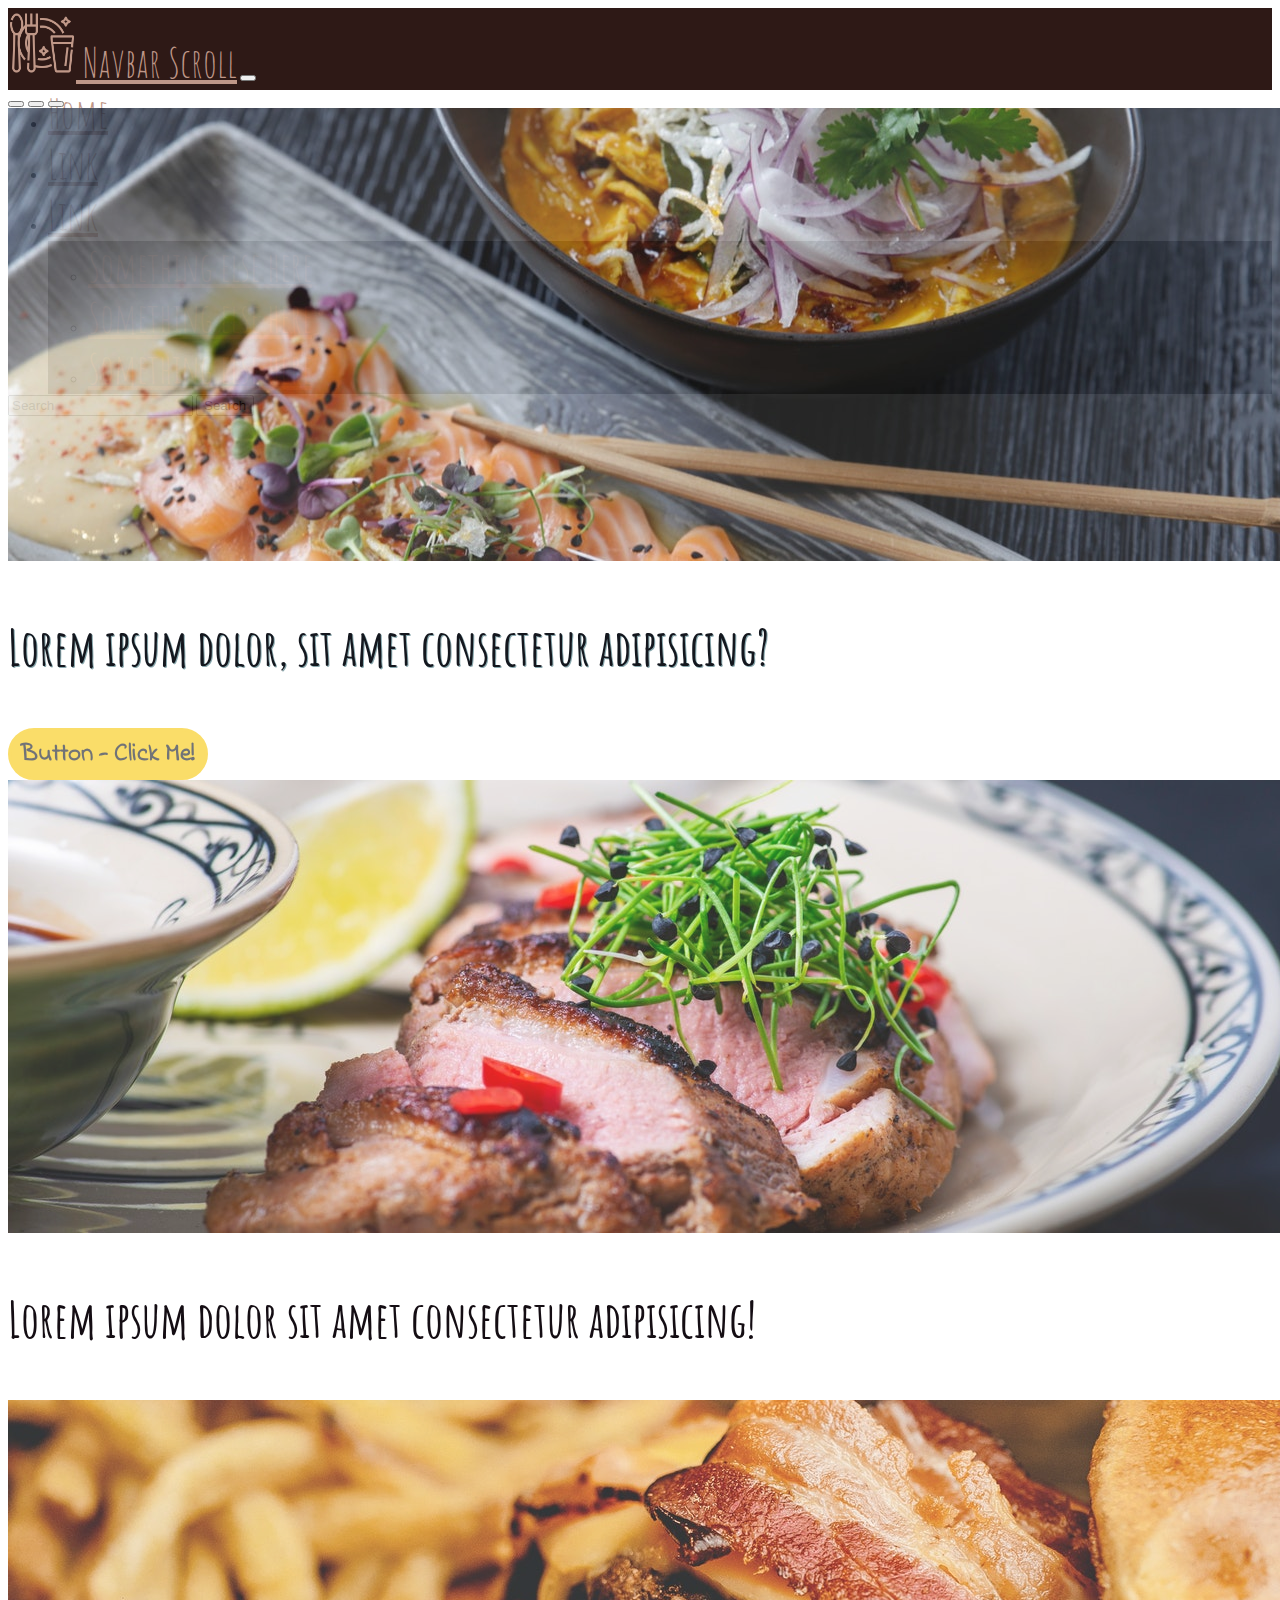
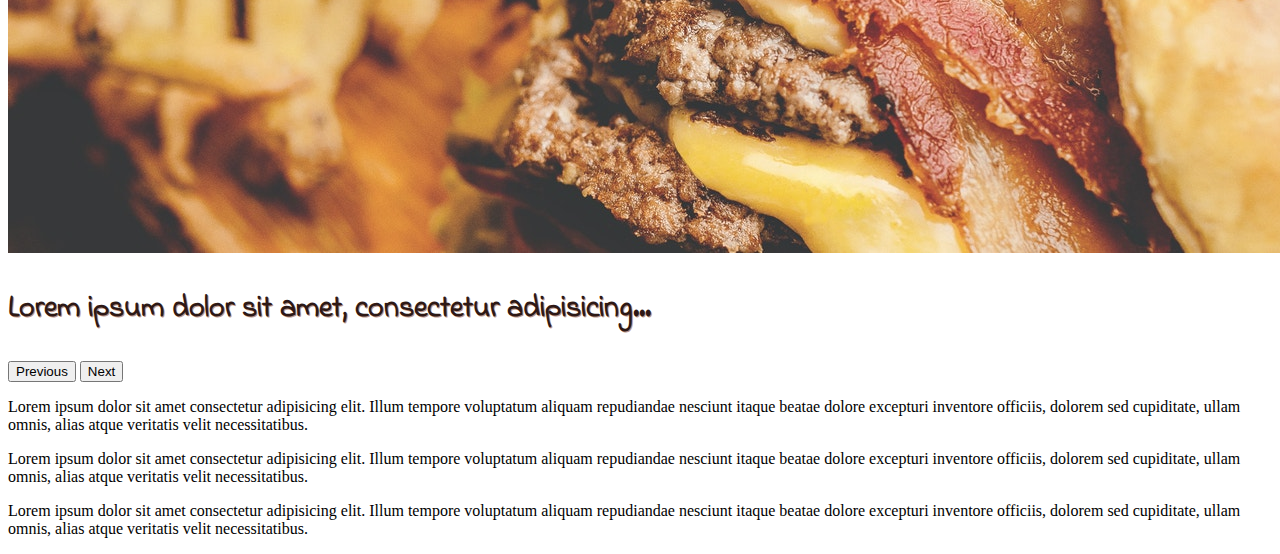
==== home.html @ 1dc1c9e0 "first commit" ====
<!DOCTYPE html>
<html lang="en">

<head>
  <meta charset="UTF-8">
  <meta http-equiv="X-UA-Compatible" content="IE=edge">
  <meta name="viewport" content="width=device-width, initial-scale=1.0">
  <title>Home</title>
  <!-- Google Fonts-->
  <link rel="preconnect" href="https://fonts.googleapis.com">
  <link rel="preconnect" href="https://fonts.gstatic.com" crossorigin>
  <link href="https://fonts.googleapis.com/css2?family=Amatic+SC:wght@400;700&family=Indie+Flower&display=swap" rel="stylesheet">
  <!--CSS-->
  <link rel="stylesheet" href="home.css">
  <!-- Bootstrap 5 -->
  <link href="https://cdn.jsdelivr.net/npm/bootstrap@5.0.2/dist/css/bootstrap.min.css" rel="stylesheet" integrity="sha384-EVSTQN3/azprG1Anm3QDgpJLIm9Nao0Yz1ztcQTwFspd3yD65VohhpuuCOmLASjC" crossorigin="anonymous">
  <!--Animate CSS-->
  <link rel="stylesheet" href="https://cdnjs.cloudflare.com/ajax/libs/animate.css/4.1.1/animate.min.css"/>
</head>

<body>
  <!-- Nav -->
<nav class="navbar navbar-expand-lg">
  <div class="container-fluid">
    <a class="navbar-brand" href="#">
      <img src="/img/icon-top-food.png" alt="Icon-Food" class="logo-nav-color" width="68" height="70">
    </a>
    <a class="navbar-brand" href="#">Navbar Scroll</a>
    <button class="navbar-toggler" type="button" data-bs-toggle="collapse" data-bs-target="#navbarScroll" aria-controls="navbarScroll" aria-expanded="false" aria-label="Toggle navigation">
      <span class="navbar-toggler-icon"></span>
    </button>
    <div class="collapse navbar-collapse" id="navbarScroll">
      <ul class="navbar-nav me-auto my-2 my-lg-0 navbar-nav-scroll" style="--bs-scroll-height: 100px;">
        <li class="nav-item">
          <a class="nav-link" aria-current="page" href="#">Home</a>
        </li>
        <li class="nav-item">
          <a class="nav-link" href="#">Link</a>
        </li>
        <li class="nav-item dropdown">
          <a class="nav-link dropdown-toggle" href="#" id="navbarScrollingDropdown" role="button" data-bs-toggle="dropdown" aria-expanded="false">
            Link
          </a>
          <ul class="dropdown-menu" aria-labelledby="navbarScrollingDropdown">
            <li><a class="dropdown-item" href="#">Something else here</a></li>
            <li><a class="dropdown-item" href="#">Something else here</a></li>
            <li><a class="dropdown-item" href="#">Something else here</a></li>
          </ul>
        </li>
      </ul>
      <form class="d-flex">
        <input class="form-control me-2" type="search" placeholder="Search" aria-label="Search">
        <button class="btn btn-outline-success" type="submit">Search</button>
      </form>
    </div>
  </div>
</nav>

  <!-- Carousel -->
  <div id="carouselExampleCaptions" class="carousel slide" data-bs-ride="false">
    <div class="carousel-indicators">
      <button type="button" data-bs-target="#carouselExampleCaptions" data-bs-slide-to="0" class="active" aria-current="true" aria-label="Slide 1"></button>
      <button type="button" data-bs-target="#carouselExampleCaptions" data-bs-slide-to="1" aria-label="Slide 2"></button>
      <button type="button" data-bs-target="#carouselExampleCaptions" data-bs-slide-to="2" aria-label="Slide 3"></button>
    </div>
    <div class="carousel-inner">
      <div class="carousel-item active" data-bs-interval="9000">
        <img src="/img/food-1.jpg" class="d-block w-100 img-carousel" alt="Food-1">
        <div class="carousel-caption d-none d-md-block text-start text-carousel-1">
          <p>Lorem ipsum dolor, sit amet consectetur adipisicing?</p>
          <!-- Animate.Css -->
          <button type="button" class="button-carousel">
            Button - Click Me!
          </button>
        </div>
      </div>
      <div class="carousel-item"  data-bs-interval="9000">
        <img src="/img/food-2.jpg" class="d-block w-100 img-carousel" alt="Food-2">
        <!-- Animate.Css -->
        <div class="carousel-caption d-none d-md-block text-carousel-2">
          <p>Lorem ipsum dolor sit amet consectetur adipisicing!</p>          
        </div>
      </div>
      <div class="carousel-item" data-bs-interval="9000">
        <img src="/img/food-3.jpg" class="d-block w-100 img-carousel" alt="Food-3">
        <!-- Animate.Css -->
        <div class="carousel-caption d-none d-md-block text-end text-carousel-3">
          <p>Lorem ipsum dolor sit amet, consectetur adipisicing...</p>  
        </div>
      </div>
    </div>
    <button class="carousel-control-prev" type="button" data-bs-target="#carouselExampleCaptions" data-bs-slide="prev">
      <span class="carousel-control-prev-icon" aria-hidden="true"></span>
      <span class="visually-hidden">Previous</span>
    </button>
    <button class="carousel-control-next" type="button" data-bs-target="#carouselExampleCaptions" data-bs-slide="next">
      <span class="carousel-control-next-icon" aria-hidden="true"></span>
      <span class="visually-hidden">Next</span>
    </button>
  </div>

  <!--Columns-->
  <div class="container">
    <div class="row">
      <div class="col">
        <p>Lorem ipsum dolor sit amet consectetur adipisicing elit. Illum tempore voluptatum aliquam repudiandae nesciunt itaque beatae dolore excepturi inventore officiis, dolorem sed cupiditate, ullam omnis, alias atque veritatis velit necessitatibus.</p>
      </div>
      <div class="col">
        <p>Lorem ipsum dolor sit amet consectetur adipisicing elit. Illum tempore voluptatum aliquam repudiandae nesciunt itaque beatae dolore excepturi inventore officiis, dolorem sed cupiditate, ullam omnis, alias atque veritatis velit necessitatibus.</p>
      </div>
      <div class="col">
        <p>Lorem ipsum dolor sit amet consectetur adipisicing elit. Illum tempore voluptatum aliquam repudiandae nesciunt itaque beatae dolore excepturi inventore officiis, dolorem sed cupiditate, ullam omnis, alias atque veritatis velit necessitatibus.</p>
      </div>
    </div>
  </div>

  <!-- Bootstrap 5 -->
  <script src="https://cdn.jsdelivr.net/npm/bootstrap@5.0.2/dist/js/bootstrap.bundle.min.js" integrity="sha384-MrcW6ZMFYlzcLA8Nl+NtUVF0sA7MsXsP1UyJoMp4YLEuNSfAP+JcXn/tWtIaxVXM" crossorigin="anonymous"></script>  
</body>
</html>
---- home.css ----
/* Navbar */
.navbar {
  background: #2e1916;
  height: 82px;
  font-family: 'Amatic SC', cursive;
  font-weight: 500;
}

.logo-nav-color {
  /* Reference: #bf9788 */
  filter: invert(69%) sepia(31%) saturate(333%) hue-rotate(331deg) brightness(89%) contrast(80%);
}

.logo-nav-color:hover {
  /* Reference: #f4c94f */
  filter: invert(90%) sepia(47%) saturate(4400%) hue-rotate(318deg) brightness(103%) contrast(91%);;
}

.navbar-brand {
  color: #bf9788 !important ;
  font-size: 40px !important;
}

.navbar-brand:hover {
  color: #f4c94f !important;
}

.navbar .navbar-nav {
  margin: 0 auto;
}

.navbar .nav-item a {
  color: #bf9788 !important;
  font-size: 40px !important;
}

.nav-item a:hover  {
  color: #f4c94f !important;
}

.navbar .dropdown-menu {
  background-color: transparent !important;
  border: none;
}

.navbar .dropdown-menu {
  background-color: rgba(0,0,0,0.5) !important;
}

.dropdown-item:hover {
  background-color: rgba(0,0,0,0.7) !important;
  
}





/* Carousel */
.text-carousel-1 p {
  font-family: 'Amatic SC', cursive;
  font-weight: 600;
  font-size: 50px;
  color: #14171e;
  text-shadow: 1px 1px #89a8ae;
}

.text-carousel-2 p {
  font-family: 'Amatic SC', cursive;
  font-weight: 600;
  font-size: 50px;
  color: #140d13;
  /* Animation CSS */
  animation: fadeInDown;
  animation-duration: 5s;
}

.text-carousel-3 p {
  font-family: 'Indie Flower', cursive;
  font-weight: 600;
  font-size: 30px;
  color: #2e1916;
  text-shadow: 1px 1px #bf9788;
  /* Animation CSS */
  animation: bounceInRight;
  animation-duration: 5s;
}

.img-carousel {
  opacity: 0.85;
}

.button-carousel {
  padding: 5px 10px;
  border-radius: 40px;
  border: solid 3px #f7c706;
  color: #14171e;
  background: #f7c706;
  opacity: 0.6;
  font-family: 'Indie Flower', cursive;
  font-weight: 800; 
  font-size: 25px;  
  /* Animation CSS */
  animation: bounceInLeft;
  animation-duration: 4s;
} 

.button-carousel:hover {
  opacity: 1.0;   
}

.button-carousel:active {
  opacity: 0.5;
  background: #f4c94f;
  border: solid 3px #f4c94f;
  box-shadow: 10px 5px 5px #14171e;
  transform: scale(0.98) !important;
}
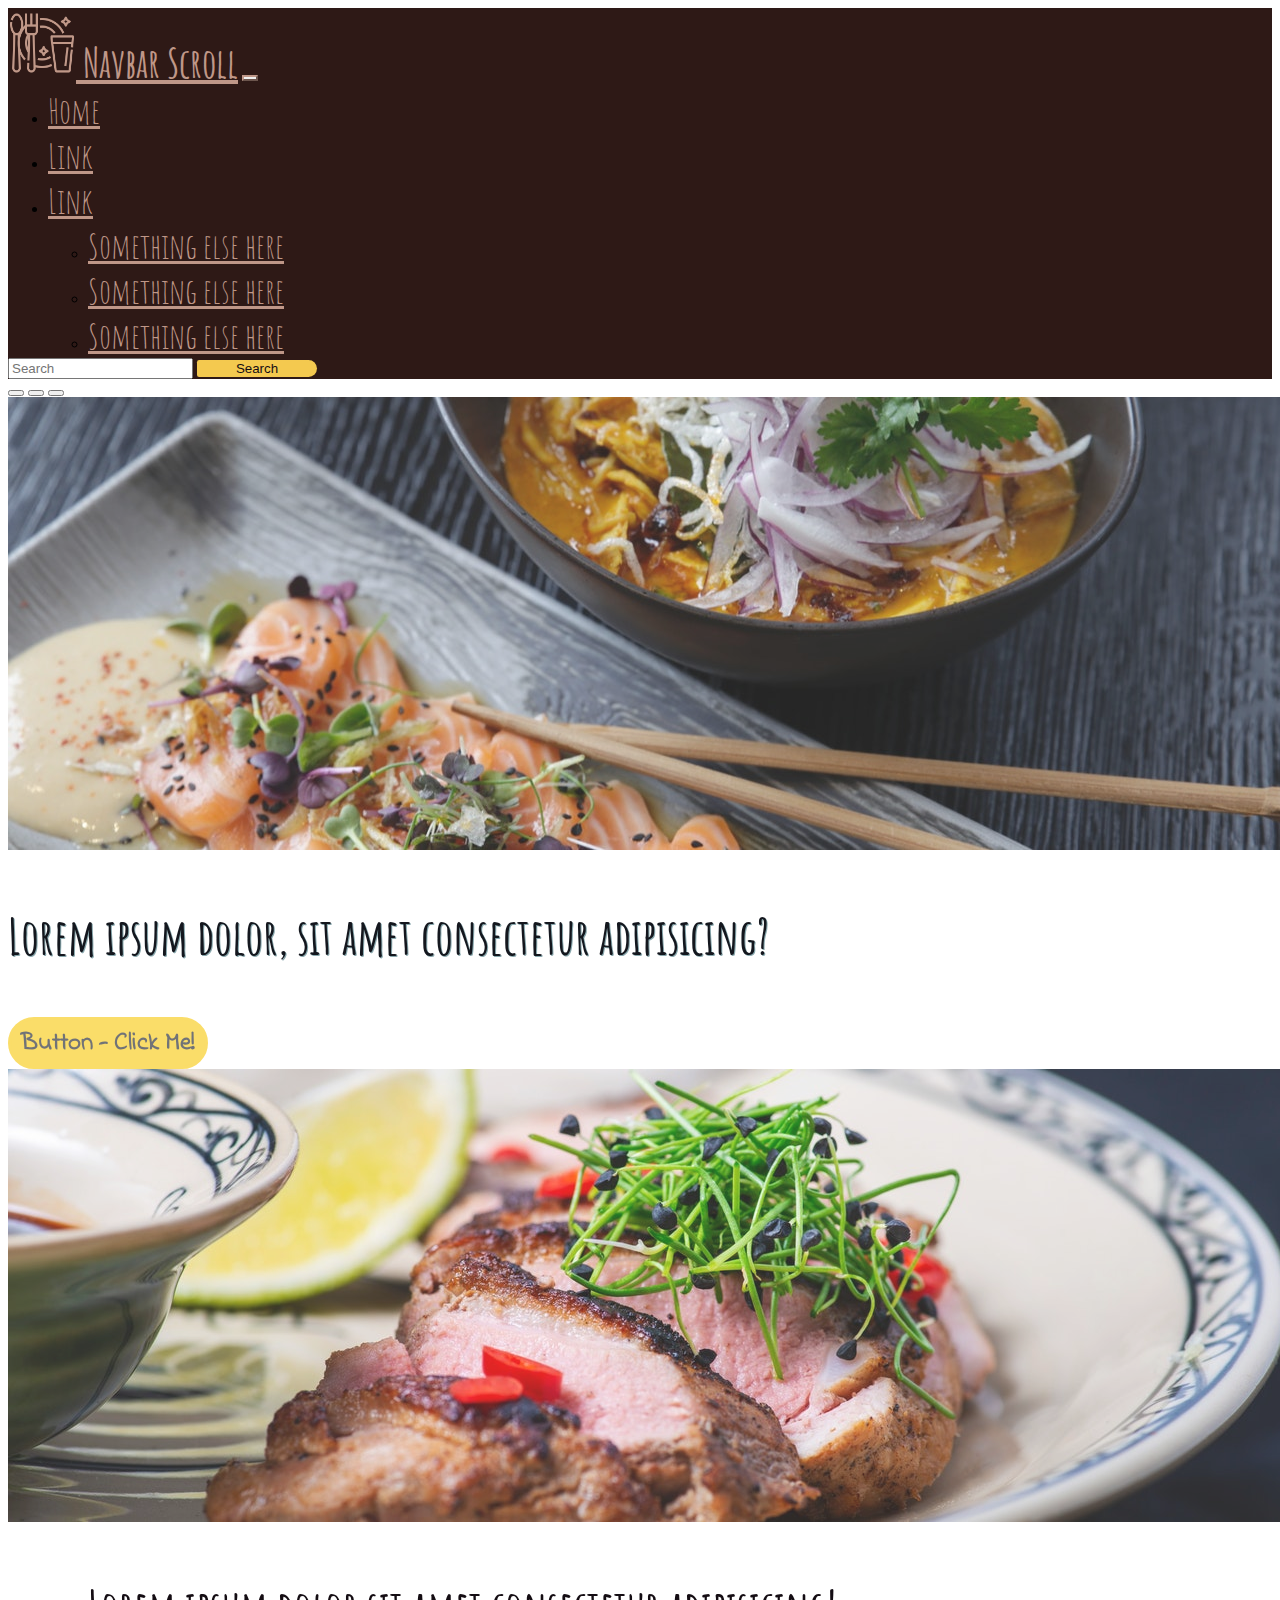
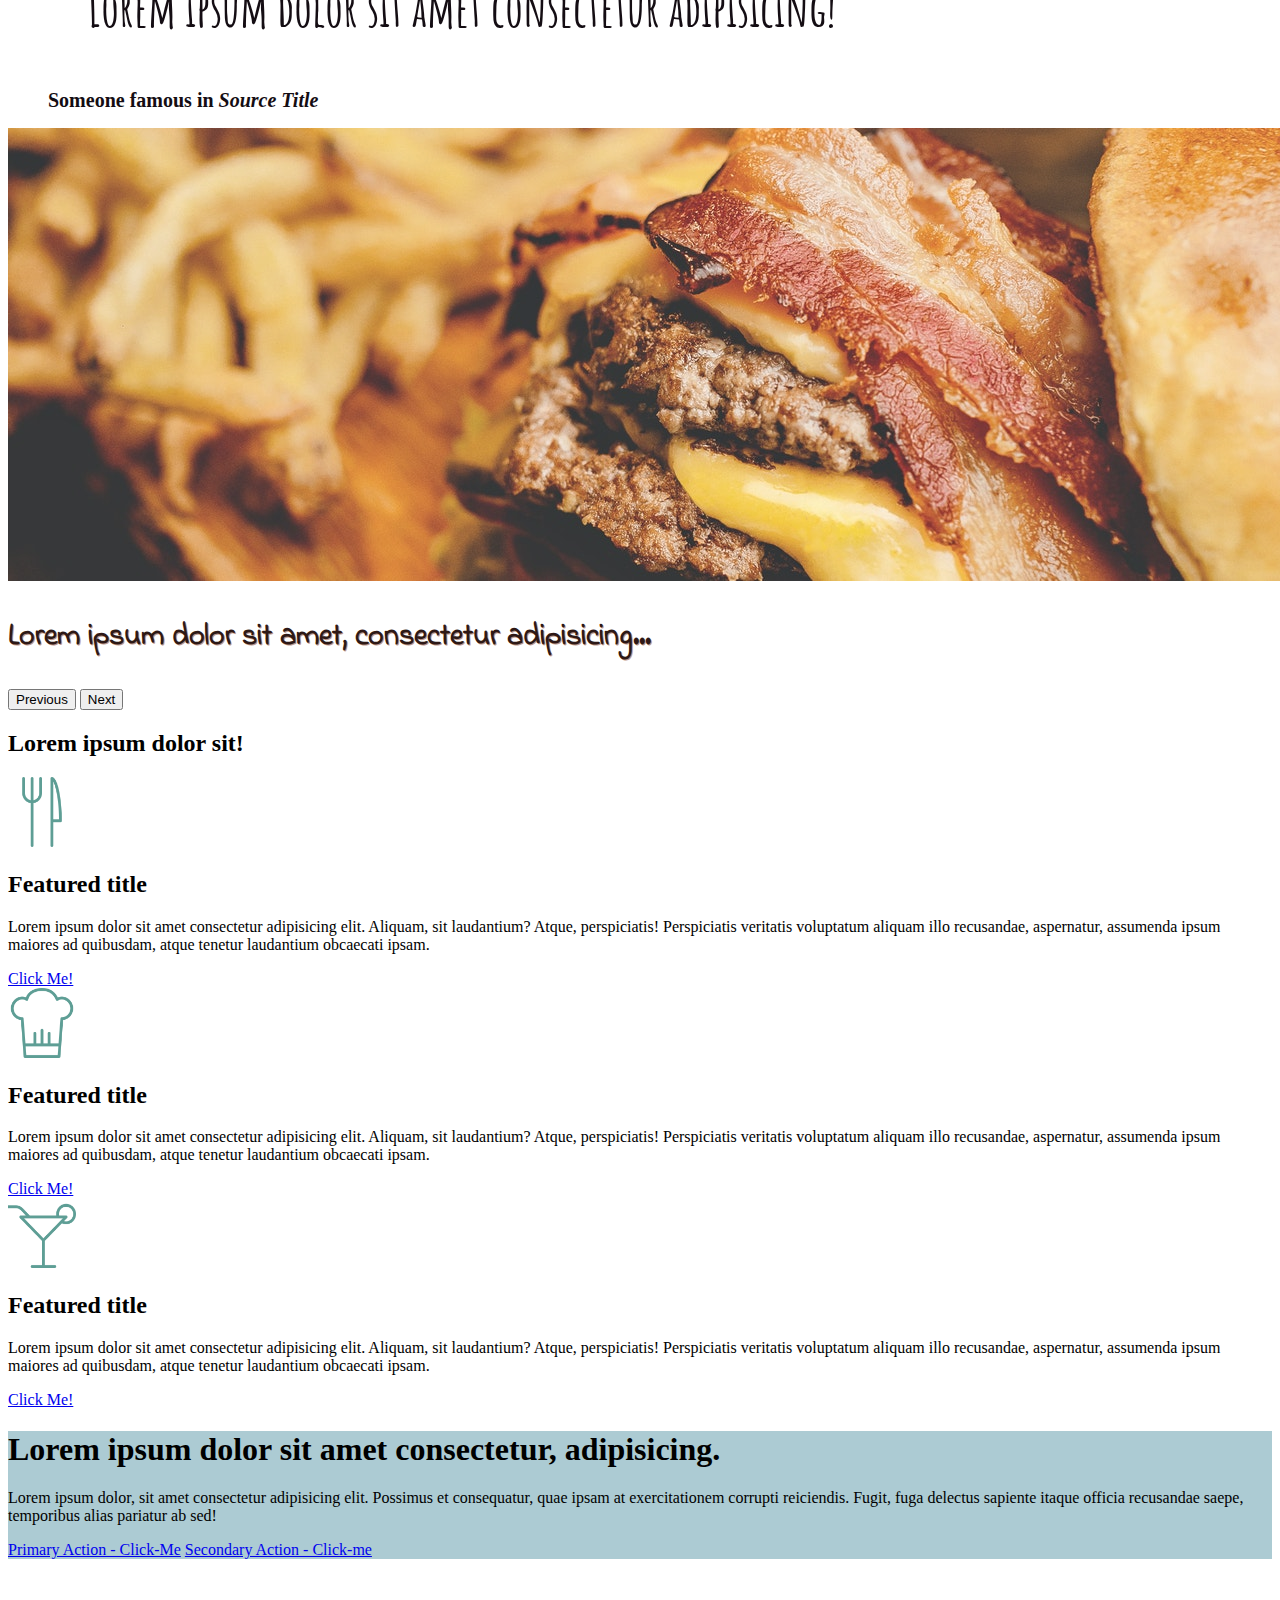
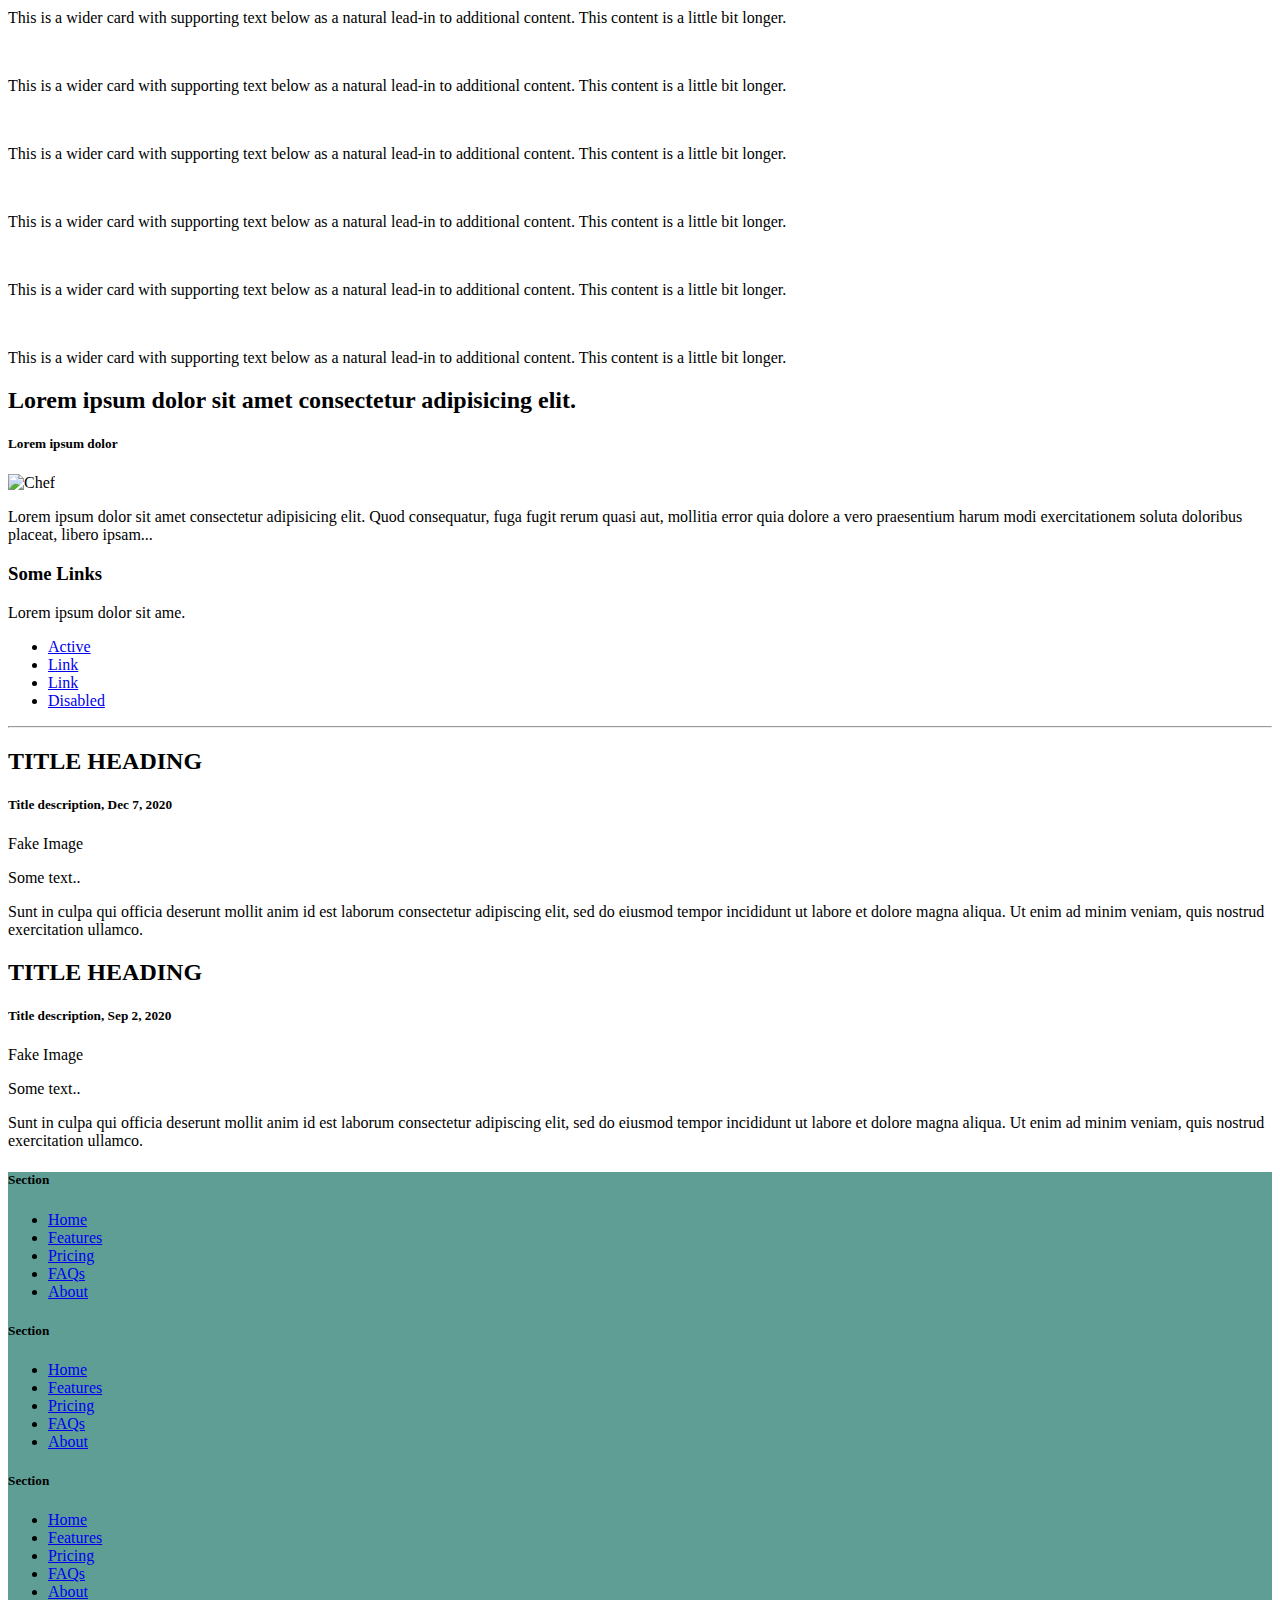
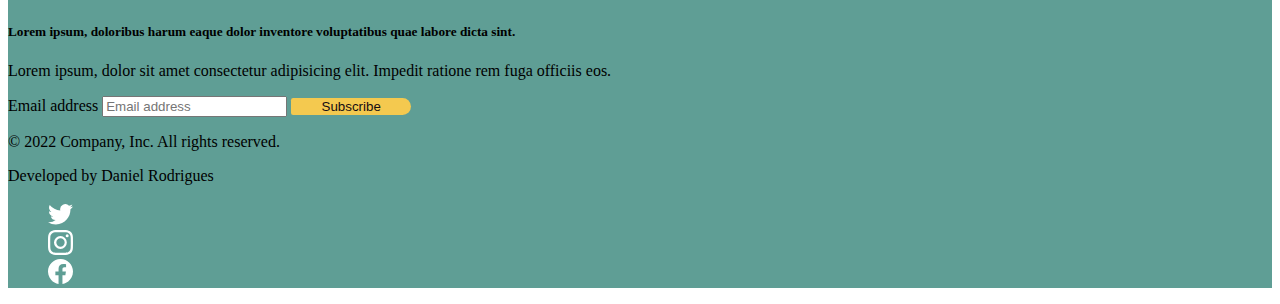
==== commit be299844: "animate-footer" ====
--- a/home.html
+++ b/home.html
@@ -14,47 +14,49 @@
   <link rel="stylesheet" href="home.css">
   <!-- Bootstrap 5 -->
   <link href="https://cdn.jsdelivr.net/npm/bootstrap@5.0.2/dist/css/bootstrap.min.css" rel="stylesheet" integrity="sha384-EVSTQN3/azprG1Anm3QDgpJLIm9Nao0Yz1ztcQTwFspd3yD65VohhpuuCOmLASjC" crossorigin="anonymous">
+  <!-- Bootstrap Icons -->
+  <link rel="stylesheet" href="https://cdn.jsdelivr.net/npm/bootstrap-icons@1.8.3/font/bootstrap-icons.css">
   <!--Animate CSS-->
   <link rel="stylesheet" href="https://cdnjs.cloudflare.com/ajax/libs/animate.css/4.1.1/animate.min.css"/>
 </head>
 
 <body>
   <!-- Nav -->
-<nav class="navbar navbar-expand-lg">
-  <div class="container-fluid">
-    <a class="navbar-brand" href="#">
-      <img src="/img/icon-top-food.png" alt="Icon-Food" class="logo-nav-color" width="68" height="70">
-    </a>
-    <a class="navbar-brand" href="#">Navbar Scroll</a>
-    <button class="navbar-toggler" type="button" data-bs-toggle="collapse" data-bs-target="#navbarScroll" aria-controls="navbarScroll" aria-expanded="false" aria-label="Toggle navigation">
-      <span class="navbar-toggler-icon"></span>
-    </button>
-    <div class="collapse navbar-collapse" id="navbarScroll">
-      <ul class="navbar-nav me-auto my-2 my-lg-0 navbar-nav-scroll" style="--bs-scroll-height: 100px;">
-        <li class="nav-item">
-          <a class="nav-link" aria-current="page" href="#">Home</a>
-        </li>
-        <li class="nav-item">
-          <a class="nav-link" href="#">Link</a>
-        </li>
-        <li class="nav-item dropdown">
-          <a class="nav-link dropdown-toggle" href="#" id="navbarScrollingDropdown" role="button" data-bs-toggle="dropdown" aria-expanded="false">
-            Link
-          </a>
-          <ul class="dropdown-menu" aria-labelledby="navbarScrollingDropdown">
-            <li><a class="dropdown-item" href="#">Something else here</a></li>
-            <li><a class="dropdown-item" href="#">Something else here</a></li>
-            <li><a class="dropdown-item" href="#">Something else here</a></li>
-          </ul>
-        </li>
-      </ul>
-      <form class="d-flex">
-        <input class="form-control me-2" type="search" placeholder="Search" aria-label="Search">
-        <button class="btn btn-outline-success" type="submit">Search</button>
-      </form>
-    </div>
-  </div>
-</nav>
+  <nav class="navbar navbar-expand-lg">
+    <div class="container-fluid">
+      <a class="navbar-brand" href="#">
+        <img src="/img/icon-top-food.png" alt="Icon-Food" class="logo-nav-color" width="68" height="70">
+      </a>
+      <a class="navbar-brand" href="#">Navbar Scroll</a>
+      <button class="navbar-toggler" type="button" data-bs-toggle="collapse" data-bs-target="#navbarScroll" aria-controls="navbarScroll" aria-expanded="false" aria-label="Toggle navigation">
+        <span class="navbar-toggler-icon"></span>
+      </button>
+      <div class="collapse navbar-collapse" id="navbarScroll">
+        <ul class="navbar-nav me-auto my-2 my-lg-0 navbar-nav-scroll" style="--bs-scroll-height: 500px;">
+          <li class="nav-item">
+            <a class="nav-link" aria-current="page" href="#">Home</a>
+          </li>
+          <li class="nav-item">
+            <a class="nav-link" href="#">Link</a>
+          </li>
+          <li class="nav-item dropdown">
+            <a class="nav-link dropdown-toggle" href="#" id="navbarScrollingDropdown" role="button" data-bs-toggle="dropdown" aria-expanded="false">
+              Link
+            </a>
+            <ul class="dropdown-menu" aria-labelledby="navbarScrollingDropdown">
+              <li><a class="dropdown-item" href="#">Something else here</a></li>
+              <li><a class="dropdown-item" href="#">Something else here</a></li>
+              <li><a class="dropdown-item" href="#">Something else here</a></li>
+            </ul>
+          </li>
+        </ul>
+        <form class="d-flex">
+          <input class="form-control me-2" type="search" placeholder="Search" aria-label="Search">
+          <button class="btn-nav" type="submit">Search</button>
+        </form>
+      </div>
+    </div>
+  </nav>
 
   <!-- Carousel -->
   <div id="carouselExampleCaptions" class="carousel slide" data-bs-ride="false">
@@ -64,26 +66,33 @@
       <button type="button" data-bs-target="#carouselExampleCaptions" data-bs-slide-to="2" aria-label="Slide 3"></button>
     </div>
     <div class="carousel-inner">
-      <div class="carousel-item active" data-bs-interval="9000">
+      <div class="carousel-item active" data-bs-interval="8000">
         <img src="/img/food-1.jpg" class="d-block w-100 img-carousel" alt="Food-1">
         <div class="carousel-caption d-none d-md-block text-start text-carousel-1">
           <p>Lorem ipsum dolor, sit amet consectetur adipisicing?</p>
-          <!-- Animate.Css -->
+          <!-- Animate Css -->
           <button type="button" class="button-carousel">
             Button - Click Me!
           </button>
         </div>
       </div>
-      <div class="carousel-item"  data-bs-interval="9000">
+      <div class="carousel-item"  data-bs-interval="8000">
         <img src="/img/food-2.jpg" class="d-block w-100 img-carousel" alt="Food-2">
-        <!-- Animate.Css -->
-        <div class="carousel-caption d-none d-md-block text-carousel-2">
-          <p>Lorem ipsum dolor sit amet consectetur adipisicing!</p>          
-        </div>
-      </div>
-      <div class="carousel-item" data-bs-interval="9000">
+        <!-- Animate Css -->
+      </figure>
+      <div class="carousel-caption d-none d-md-block text-carousel-2">
+          <figure class="text-center">
+            <blockquote class="blockquote">
+              <p>Lorem ipsum dolor sit amet consectetur adipisicing!</p>
+            </blockquote>
+            <figcaption class="blockquote-footer">
+              Someone famous in <cite title="Source Title">Source Title</cite>
+            </figcaption>
+        </div>
+      </div>
+      <div class="carousel-item" data-bs-interval="8000">
         <img src="/img/food-3.jpg" class="d-block w-100 img-carousel" alt="Food-3">
-        <!-- Animate.Css -->
+        <!-- Animate Css -->
         <div class="carousel-caption d-none d-md-block text-end text-carousel-3">
           <p>Lorem ipsum dolor sit amet, consectetur adipisicing...</p>  
         </div>
@@ -99,20 +108,249 @@
     </button>
   </div>
 
-  <!--Columns-->
-  <div class="container">
-    <div class="row">
-      <div class="col">
-        <p>Lorem ipsum dolor sit amet consectetur adipisicing elit. Illum tempore voluptatum aliquam repudiandae nesciunt itaque beatae dolore excepturi inventore officiis, dolorem sed cupiditate, ullam omnis, alias atque veritatis velit necessitatibus.</p>
-      </div>
-      <div class="col">
-        <p>Lorem ipsum dolor sit amet consectetur adipisicing elit. Illum tempore voluptatum aliquam repudiandae nesciunt itaque beatae dolore excepturi inventore officiis, dolorem sed cupiditate, ullam omnis, alias atque veritatis velit necessitatibus.</p>
-      </div>
-      <div class="col">
-        <p>Lorem ipsum dolor sit amet consectetur adipisicing elit. Illum tempore voluptatum aliquam repudiandae nesciunt itaque beatae dolore excepturi inventore officiis, dolorem sed cupiditate, ullam omnis, alias atque veritatis velit necessitatibus.</p>
-      </div>
-    </div>
-  </div>
+  <main>
+    <!-- Animate Css -->
+    <div class="container px-4 py-5 animation-column">
+      <h2 class="pb-2 border-bottom">Lorem ipsum dolor sit!</h2>
+      <div class="row g-4 py-5 row-cols-1 row-cols-lg-3">
+        <div class="col d-flex align-items-start">
+          <div class="icon-square bg-light text-dark d-inline-flex align-items-center justify-content-center fs-4 flex-shrink-0 me-3">
+            <img src="/img/knife-icon.png" alt="Knife" class="icon-column-color" width="68" height="70">
+          </div>
+          <div>
+            <h2>Featured title</h2>
+            <p>Lorem ipsum dolor sit amet consectetur adipisicing elit. Aliquam, sit laudantium? Atque, perspiciatis! Perspiciatis veritatis voluptatum aliquam illo recusandae, aspernatur, assumenda ipsum maiores ad quibusdam, atque tenetur laudantium obcaecati ipsam.</p>
+            
+            <a href="#" class="btn btn-warning">
+              Click Me!
+            </a>
+          </div>
+        </div>
+        <div class="col d-flex align-items-start">
+          <div class="icon-square bg-light text-dark d-inline-flex align-items-center justify-content-center fs-4 flex-shrink-0 me-3">
+          <img src="/img/chef-icon.png" alt="Cocktail" class="icon-column-color" width="68" height="70">
+          </div>
+          <div>
+            <h2>Featured title</h2>
+            <p>Lorem ipsum dolor sit amet consectetur adipisicing elit. Aliquam, sit laudantium? Atque, perspiciatis! Perspiciatis veritatis voluptatum aliquam illo recusandae, aspernatur, assumenda ipsum maiores ad quibusdam, atque tenetur laudantium obcaecati ipsam.</p>
+            <a href="#" class="btn btn-warning">
+              Click Me!
+            </a>
+          </div>
+        </div>
+        <div class="col d-flex align-items-start">
+          <div class="icon-square bg-light text-dark d-inline-flex align-items-center justify-content-center fs-4 flex-shrink-0 me-3">
+            <img src="/img/cocktail-icon.png" alt="Knife" class="icon-column-color" width="68" height="70">
+          </div>
+          <div>
+            <h2>Featured title</h2>
+            <p>Lorem ipsum dolor sit amet consectetur adipisicing elit. Aliquam, sit laudantium? Atque, perspiciatis! Perspiciatis veritatis voluptatum aliquam illo recusandae, aspernatur, assumenda ipsum maiores ad quibusdam, atque tenetur laudantium obcaecati ipsam.</p>
+            <a href="#" class="btn btn-warning">
+              Click Me!
+            </a>
+          </div>
+        </div>
+      </div>
+    </div>
+
+    <section class="py-5 text-center container-fluid section-bg">
+      <div class="row py-lg-5">
+        <div class="col-lg-6 col-md-8 mx-auto">
+          <h1 class="fw-light">Lorem ipsum dolor sit amet consectetur, adipisicing.</h1>
+          <p class="lead text-muted">Lorem ipsum dolor, sit amet consectetur adipisicing elit. Possimus et consequatur, quae ipsam at exercitationem corrupti reiciendis. Fugit, fuga delectus sapiente itaque officia recusandae saepe, temporibus alias pariatur ab sed!</p>
+          <p>
+            <a href="#" class="btn btn-primary my-2">Primary Action - Click-Me</a>
+            <a href="#" class="btn btn-secondary my-2">Secondary Action - Click-me</a>
+          </p>
+        </div>
+      </div>
+    </section>
+
+    <div class="album py-5 bg-light">
+      <div class="container">
+
+        <div class="row row-cols-1 row-cols-sm-2 row-cols-md-3 g-3">
+          <div class="col">
+            <div class="card shadow-sm">
+              <img src="https://images.pexels.com/photos/4877842/pexels-photo-4877842.jpeg?auto=compress&cs=tinysrgb&w=600&lazy=load" alt="">
+
+              <div class="card-body">
+                <p class="card-text">This is a wider card with supporting text below as a natural lead-in to additional content. This content is a little bit longer.</p>
+              </div>
+            </div>
+          </div>
+          <div class="col">
+            <div class="card shadow-sm">
+              <img src="https://images.pexels.com/photos/6213687/pexels-photo-6213687.jpeg?auto=compress&cs=tinysrgb&w=600&lazy=load" alt="">
+
+              <div class="card-body">
+                <p class="card-text">This is a wider card with supporting text below as a natural lead-in to additional content. This content is a little bit longer.</p>
+              </div>
+            </div>
+          </div>
+          <div class="col">
+            <div class="card shadow-sm">
+              <img src="https://images.pexels.com/photos/2878741/pexels-photo-2878741.jpeg?auto=compress&cs=tinysrgb&w=600&lazy=load" alt="">
+
+              <div class="card-body">
+                <p class="card-text">This is a wider card with supporting text below as a natural lead-in to additional content. This content is a little bit longer.</p>
+              </div>
+            </div>
+          </div>
+
+          <div class="col">
+            <div class="card shadow-sm">
+              <img src="https://images.pexels.com/photos/2403391/pexels-photo-2403391.jpeg?auto=compress&cs=tinysrgb&w=1260&h=750&dpr=1" alt="">
+
+              <div class="card-body">
+                <p class="card-text">This is a wider card with supporting text below as a natural lead-in to additional content. This content is a little bit longer.</p>
+              </div>
+            </div>
+          </div>
+          <div class="col">
+            <div class="card shadow-sm">
+              <img src="https://images.pexels.com/photos/3434523/pexels-photo-3434523.jpeg?auto=compress&cs=tinysrgb&w=600&lazy=load" alt="">
+
+              <div class="card-body">
+                <p class="card-text">This is a wider card with supporting text below as a natural lead-in to additional content. This content is a little bit longer.</p>
+              </div>
+            </div>
+          </div>
+          <div class="col">
+            <div class="card shadow-sm">
+              <img src="https://images.pexels.com/photos/6150926/pexels-photo-6150926.jpeg?auto=compress&cs=tinysrgb&w=600&lazy=load" alt="">
+
+              <div class="card-body">
+                <p class="card-text">This is a wider card with supporting text below as a natural lead-in to additional content. This content is a little bit longer.</p>
+              </div>
+            </div>
+          </div>
+        </div>
+      </div>
+    </div>
+    <div class="container mt-5">
+      <div class="row">
+        <div class="col-sm-4">
+          <h2>Lorem ipsum dolor sit amet consectetur adipisicing elit. </h2>
+          <h5>Lorem ipsum dolor </h5>
+          <div class="fakeimg">
+            <img class="img-fluid mx-auto d-block" src="https://images.pexels.com/photos/3814446/pexels-photo-3814446.jpeg?auto=compress&cs=tinysrgb&w=400" alt="Chef">
+          </div>
+          <p>Lorem ipsum dolor sit amet consectetur adipisicing elit. Quod consequatur, fuga fugit rerum quasi aut, mollitia error quia dolore a vero praesentium harum modi exercitationem soluta doloribus placeat, libero ipsam...</p>
+          <h3 class="mt-4">Some Links</h3>
+          <p>Lorem ipsum dolor sit ame.</p>
+          <ul class="nav nav-pills flex-column">
+            <li class="nav-item">
+              <a class="nav-link active" href="#">Active</a>
+            </li>
+            <li class="nav-item">
+              <a class="nav-link" href="#">Link</a>
+            </li>
+            <li class="nav-item">
+              <a class="nav-link" href="#">Link</a>
+            </li>
+            <li class="nav-item">
+              <a class="nav-link disabled" href="#">Disabled</a>
+            </li>
+          </ul>
+          <hr class="d-sm-none">
+        </div>
+        <div class="col-sm-8">
+          <h2>TITLE HEADING</h2>
+          <h5>Title description, Dec 7, 2020</h5>
+          <div class="fakeimg">Fake Image</div>
+          <p>Some text..</p>
+          <p>Sunt in culpa qui officia deserunt mollit anim id est laborum consectetur adipiscing elit, sed do eiusmod tempor incididunt ut labore et dolore magna aliqua. Ut enim ad minim veniam, quis nostrud exercitation ullamco.</p>
+    
+          <h2 class="mt-5">TITLE HEADING</h2>
+          <h5>Title description, Sep 2, 2020</h5>
+          <div class="fakeimg">Fake Image</div>
+          <p>Some text..</p>
+          <p>Sunt in culpa qui officia deserunt mollit anim id est laborum consectetur adipiscing elit, sed do eiusmod tempor incididunt ut labore et dolore magna aliqua. Ut enim ad minim veniam, quis nostrud exercitation ullamco.</p>
+        </div>
+      </div>
+    </div>
+  </main>
+
+  <footer class="footer-bg text-white">
+    <div class="container">
+      <footer class="py-5">
+        <div class="row">
+          <div class="col-6 col-md-2 mb-3">
+            <h5>Section</h5>
+            <ul class="nav flex-column">
+              <li class="nav-item mb-2"><a href="#" class="nav-link p-0 text-white">Home</a></li>
+              <li class="nav-item mb-2"><a href="#" class="nav-link p-0 text-white">Features</a></li>
+              <li class="nav-item mb-2"><a href="#" class="nav-link p-0 text-white">Pricing</a></li>
+              <li class="nav-item mb-2"><a href="#" class="nav-link p-0 text-white">FAQs</a></li>
+              <li class="nav-item mb-2"><a href="#" class="nav-link p-0 text-white">About</a></li>
+            </ul>
+          </div>
+    
+          <div class="col-6 col-md-2 mb-3">
+            <h5>Section</h5>
+            <ul class="nav flex-column">
+              <li class="nav-item mb-2"><a href="#" class="nav-link p-0 text-white">Home</a></li>
+              <li class="nav-item mb-2"><a href="#" class="nav-link p-0 text-white">Features</a></li>
+              <li class="nav-item mb-2"><a href="#" class="nav-link p-0 text-white">Pricing</a></li>
+              <li class="nav-item mb-2"><a href="#" class="nav-link p-0 text-white">FAQs</a></li>
+              <li class="nav-item mb-2"><a href="#" class="nav-link p-0 text-white">About</a></li>
+            </ul>
+          </div>
+    
+          <div class="col-6 col-md-2 mb-3">
+            <h5>Section</h5>
+            <ul class="nav flex-column">
+              <li class="nav-item mb-2"><a href="#" class="nav-link p-0 text-white">Home</a></li>
+              <li class="nav-item mb-2"><a href="#" class="nav-link p-0 text-white">Features</a></li>
+              <li class="nav-item mb-2"><a href="#" class="nav-link p-0 text-white">Pricing</a></li>
+              <li class="nav-item mb-2"><a href="#" class="nav-link p-0 text-white">FAQs</a></li>
+              <li class="nav-item mb-2"><a href="#" class="nav-link p-0 text-white">About</a></li>
+            </ul>
+          </div>
+    
+          <div class="col-md-5 offset-md-1 mb-3">
+            <form>
+              <h5>Lorem ipsum, doloribus harum eaque dolor inventore voluptatibus quae labore dicta sint.</h5>
+              <p>Lorem ipsum, dolor sit amet consectetur adipisicing elit. Impedit ratione rem fuga officiis eos.</p>
+              <div class="d-flex flex-column flex-sm-row w-100 gap-2">
+                <label for="newsletter1" class="visually-hidden">Email address</label>
+                <input id="newsletter1" type="text" class="form-control" placeholder="Email address">
+                <button class="btn-footer" type="button">Subscribe</button>
+              </div>
+            </form>
+          </div>
+        </div>
+        
+        <div class="d-flex flex-column flex-sm-row justify-content-between py-4 my-4 border-top">
+          <p>&copy; 2022 Company, Inc. All rights reserved.</p>          
+          <div class="d-flex"><p>Developed by Daniel Rodrigues</p></div>
+          <ul class="d-flex list-unstyled">
+              <li class="ms-3" style="list-style-type:none;">
+                <a href="#">
+                  <svg xmlns="http://www.w3.org/2000/svg" width="25" height="25" fill="white" class="bi bi-twitter" viewBox="0 0 16 16">
+                    <path d="M5.026 15c6.038 0 9.341-5.003 9.341-9.334 0-.14 0-.282-.006-.422A6.685 6.685 0 0 0 16 3.542a6.658 6.658 0 0 1-1.889.518 3.301 3.301 0 0 0 1.447-1.817 6.533 6.533 0 0 1-2.087.793A3.286 3.286 0 0 0 7.875 6.03a9.325 9.325 0 0 1-6.767-3.429 3.289 3.289 0 0 0 1.018 4.382A3.323 3.323 0 0 1 .64 6.575v.045a3.288 3.288 0 0 0 2.632 3.218 3.203 3.203 0 0 1-.865.115 3.23 3.23 0 0 1-.614-.057 3.283 3.283 0 0 0 3.067 2.277A6.588 6.588 0 0 1 .78 13.58a6.32 6.32 0 0 1-.78-.045A9.344 9.344 0 0 0 5.026 15z"/>
+                  </svg>
+                </a>  
+              </li>
+              <li class="ms-3" style="list-style-type:none">
+                <a href="#">
+                  <svg xmlns="http://www.w3.org/2000/svg" width="25" height="25" fill="white" class="bi bi-twitter" viewBox="0 0 16 16">
+                    <path d="M8 0C5.829 0 5.556.01 4.703.048 3.85.088 3.269.222 2.76.42a3.917 3.917 0 0 0-1.417.923A3.927 3.927 0 0 0 .42 2.76C.222 3.268.087 3.85.048 4.7.01 5.555 0 5.827 0 8.001c0 2.172.01 2.444.048 3.297.04.852.174 1.433.372 1.942.205.526.478.972.923 1.417.444.445.89.719 1.416.923.51.198 1.09.333 1.942.372C5.555 15.99 5.827 16 8 16s2.444-.01 3.298-.048c.851-.04 1.434-.174 1.943-.372a3.916 3.916 0 0 0 1.416-.923c.445-.445.718-.891.923-1.417.197-.509.332-1.09.372-1.942C15.99 10.445 16 10.173 16 8s-.01-2.445-.048-3.299c-.04-.851-.175-1.433-.372-1.941a3.926 3.926 0 0 0-.923-1.417A3.911 3.911 0 0 0 13.24.42c-.51-.198-1.092-.333-1.943-.372C10.443.01 10.172 0 7.998 0h.003zm-.717 1.442h.718c2.136 0 2.389.007 3.232.046.78.035 1.204.166 1.486.275.373.145.64.319.92.599.28.28.453.546.598.92.11.281.24.705.275 1.485.039.843.047 1.096.047 3.231s-.008 2.389-.047 3.232c-.035.78-.166 1.203-.275 1.485a2.47 2.47 0 0 1-.599.919c-.28.28-.546.453-.92.598-.28.11-.704.24-1.485.276-.843.038-1.096.047-3.232.047s-2.39-.009-3.233-.047c-.78-.036-1.203-.166-1.485-.276a2.478 2.478 0 0 1-.92-.598 2.48 2.48 0 0 1-.6-.92c-.109-.281-.24-.705-.275-1.485-.038-.843-.046-1.096-.046-3.233 0-2.136.008-2.388.046-3.231.036-.78.166-1.204.276-1.486.145-.373.319-.64.599-.92.28-.28.546-.453.92-.598.282-.11.705-.24 1.485-.276.738-.034 1.024-.044 2.515-.045v.002zm4.988 1.328a.96.96 0 1 0 0 1.92.96.96 0 0 0 0-1.92zm-4.27 1.122a4.109 4.109 0 1 0 0 8.217 4.109 4.109 0 0 0 0-8.217zm0 1.441a2.667 2.667 0 1 1 0 5.334 2.667 2.667 0 0 1 0-5.334z"/>
+                  </svg>
+                </a>  
+              </li>
+              <li class="ms-3" style="list-style-type:none">
+                <a href="#">
+                  <svg xmlns="http://www.w3.org/2000/svg" width="25" height="25" fill="white" class="bi bi-twitter" viewBox="0 0 16 16">
+                    <path d="M16 8.049c0-4.446-3.582-8.05-8-8.05C3.58 0-.002 3.603-.002 8.05c0 4.017 2.926 7.347 6.75 7.951v-5.625h-2.03V8.05H6.75V6.275c0-2.017 1.195-3.131 3.022-3.131.876 0 1.791.157 1.791.157v1.98h-1.009c-.993 0-1.303.621-1.303 1.258v1.51h2.218l-.354 2.326H9.25V16c3.824-.604 6.75-3.934 6.75-7.951z"/>
+                  </svg>
+                </a>  
+              </li>
+            </ul>
+        </div>
+    </div>
+  </footer>
 
   <!-- Bootstrap 5 -->
   <script src="https://cdn.jsdelivr.net/npm/bootstrap@5.0.2/dist/js/bootstrap.bundle.min.js" integrity="sha384-MrcW6ZMFYlzcLA8Nl+NtUVF0sA7MsXsP1UyJoMp4YLEuNSfAP+JcXn/tWtIaxVXM" crossorigin="anonymous"></script>  
--- a/home.css
+++ b/home.css
@@ -1,9 +1,6 @@
 /* Navbar */
 .navbar {
   background: #2e1916;
-  height: 82px;
-  font-family: 'Amatic SC', cursive;
-  font-weight: 500;
 }
 
 .logo-nav-color {
@@ -16,13 +13,15 @@
   filter: invert(90%) sepia(47%) saturate(4400%) hue-rotate(318deg) brightness(103%) contrast(91%);;
 }
 
-.navbar-brand {
-  color: #bf9788 !important ;
-  font-size: 40px !important;
+a.navbar-brand {
+  font-family: 'Amatic SC', cursive;
+  color: #bf9788;
+  font-size: 40px;
+  font-weight: 800;
 }
 
-.navbar-brand:hover {
-  color: #f4c94f !important;
+a.navbar-brand:hover {
+  color: #f4c94f;
 }
 
 .navbar .navbar-nav {
@@ -30,31 +29,53 @@
 }
 
 .navbar .nav-item a {
-  color: #bf9788 !important;
-  font-size: 40px !important;
+  font-family: 'Amatic SC', cursive;
+  color: #bf9788;
+  font-size: 35px;
+  font-weight: 500;
 }
 
 .nav-item a:hover  {
-  color: #f4c94f !important;
+  color: #f4c94f;
 }
 
-.navbar .dropdown-menu {
-  background-color: transparent !important;
+.navbar .dropdown-menu.show{
+  background-color: rgba(46, 25, 22, 0.8);
   border: none;
 }
 
-.navbar .dropdown-menu {
-  background-color: rgba(0,0,0,0.5) !important;
+.dropdown-item:hover {
+  background-color: rgba(0, 0, 0, 0.2) !important;  
 }
 
-.dropdown-item:hover {
-  background-color: rgba(0,0,0,0.7) !important;
-  
+.navbar-toggler-icon {
+  /* Button - Hamburguer */
+  background-image: url("data:image/svg+xml;charset=utf8,%3Csvg viewBox='0 0 32 32' xmlns='http://www.w3.org/2000/svg'%3E%3Cpath stroke='rgba(191, 151, 136, 1)' stroke-width='2' stroke-linecap='round' stroke-miterlimit='10' d='M4 8h24M4 16h24M4 24h24'/%3E%3C/svg%3E");
 }
 
+button.navbar-toggler {
+  /* Button - Hamburguer */
+  border-color: #bf9788;
+  box-shadow: none !important;
+}
 
+.btn-nav {
+  background-color:#f4c94f;
+  color: #140d13;
+  width: 120px;
+  border: none;
+  border-radius: 10px 40px 40px 10px;
+}
 
+.btn-nav:hover {
+  background-color:#eeb10b ;
+} 
 
+.btn-nav:active {
+  background-color: #b49130;
+  box-shadow: 3px 2px 2px #6e6b6e;
+  transform: scale(0.98);  
+}
 
 /* Carousel */
 .text-carousel-1 p {
@@ -70,6 +91,15 @@
   font-weight: 600;
   font-size: 50px;
   color: #140d13;
+  /* Animation CSS */
+  animation: fadeInDown;
+  animation-duration: 5s;
+}
+
+.blockquote-footer {
+  color: #140d13 !important;
+  font-size: 20px !important;
+  font-weight: 600;
   /* Animation CSS */
   animation: fadeInDown;
   animation-duration: 5s;
@@ -115,4 +145,44 @@
   border: solid 3px #f4c94f;
   box-shadow: 10px 5px 5px #14171e;
   transform: scale(0.98) !important;
-} +} 
+
+/* Columns */
+.icon-column-color {
+  /* Reference: #5f9e95 */
+  filter: invert(60%) sepia(15%) saturate(879%) hue-rotate(122deg) brightness(93%) contrast(86%);
+}
+
+.animation-column {
+  /* Animation CSS */
+  animation: fadeInLeftBig;
+  animation-duration: 1.5s;
+}
+
+/* Section */
+.section-bg {
+  background-color: #accbd3;
+}
+
+/* Footer */
+.footer-bg {
+  background-color: #5f9e95;
+}
+
+.btn-footer {
+  background-color:#f4c94f;
+  color: #140d13;
+  width: 120px;
+  border: none;
+  border-radius: 10px 40px 40px 10px;
+}
+
+.btn-footer:hover {
+  background-color:#eeb10b;
+}
+
+.btn-footer:active {
+  background-color: #b49130;
+  box-shadow: 5px 2px 2px #140d13;
+  transform: scale(0.98);  
+}
